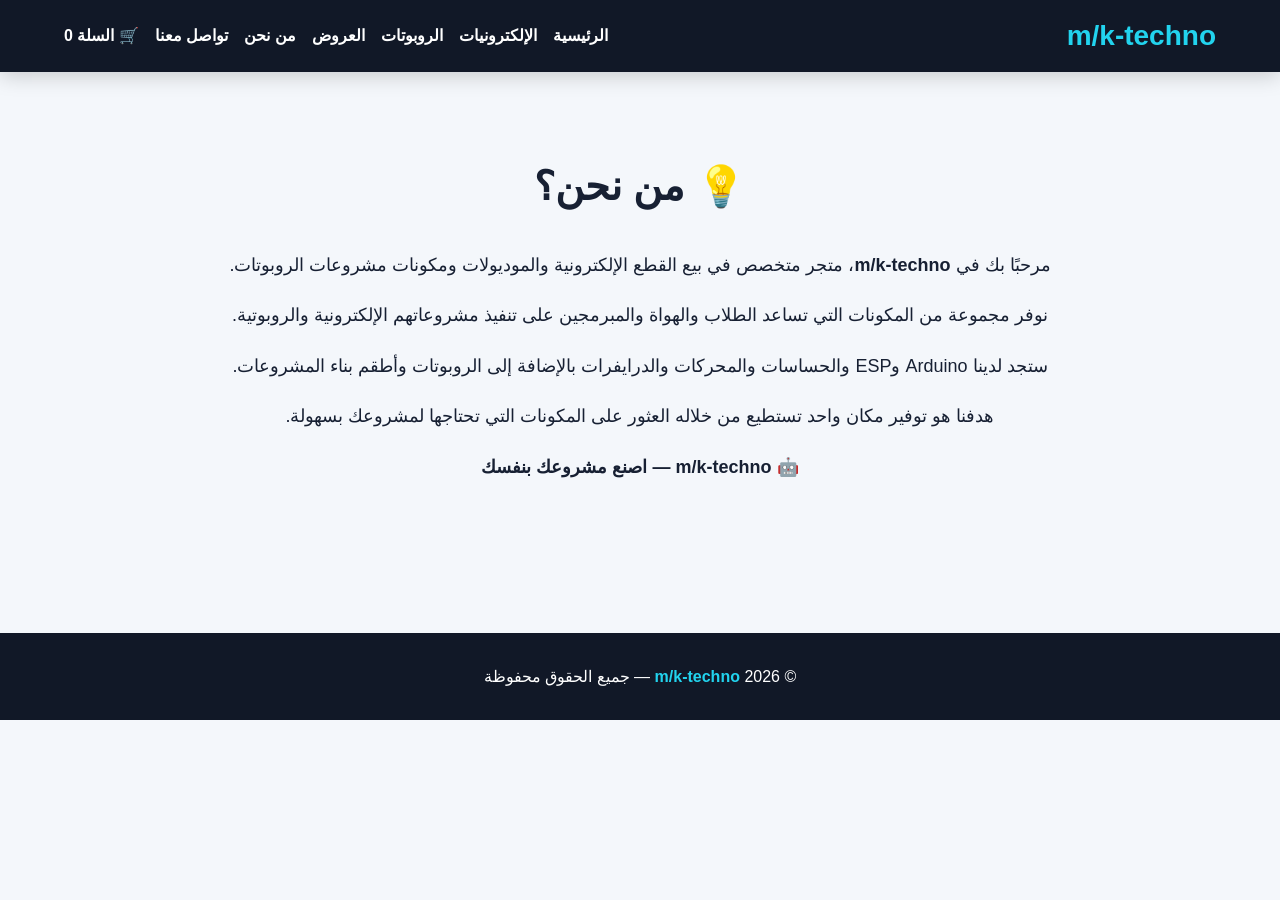
==== about.html @ b88e3928 "Add files via upload" ====
<!DOCTYPE html>
<html lang="ar" dir="rtl">

<head>

<meta charset="UTF-8">

<meta
name="viewport"
content="width=device-width, initial-scale=1.0">

<title>
من نحن | m/k-techno
</title>

<link
rel="stylesheet"
href="style.css">

</head>

<body>

<header>

<div class="logo">
m/k-techno
</div>

<nav>

<a href="index.html">
الرئيسية
</a>

<a href="electronics.html">
الإلكترونيات
</a>

<a href="robots.html">
الروبوتات
</a>

<a href="offers.html">
العروض
</a>

<a href="about.html">
من نحن
</a>

<a href="contact.html">
تواصل معنا
</a>

<a href="cart.html">
🛒 السلة
<span id="cartCount">0</span>
</a>

</nav>

</header>


<main class="about">

<h1>
💡 من نحن؟
</h1>

<p>

مرحبًا بك في
<strong>m/k-techno</strong>،

متجر متخصص في بيع القطع الإلكترونية
والموديولات ومكونات مشروعات الروبوتات.

</p>


<p>

نوفر مجموعة من المكونات التي تساعد
الطلاب والهواة والمبرمجين على تنفيذ
مشروعاتهم الإلكترونية والروبوتية.

</p>


<p>

ستجد لدينا Arduino وESP والحساسات
والمحركات والدرايفرات بالإضافة إلى
الروبوتات وأطقم بناء المشروعات.

</p>


<p>

هدفنا هو توفير مكان واحد تستطيع من خلاله
العثور على المكونات التي تحتاجها
لمشروعك بسهولة.

</p>


<p>

🤖
<strong>
m/k-techno — اصنع مشروعك بنفسك
</strong>

</p>

</main>


<footer>

© 2026

<strong>
m/k-techno
</strong>

— جميع الحقوق محفوظة

</footer>


<script src="cart.js"></script>

</body>

</html>
---- style.css ----
* {
    box-sizing: border-box;
    margin: 0;
    padding: 0;
}

html {
    scroll-behavior: smooth;
}

body {
    font-family: Arial, Tahoma, sans-serif;
    direction: rtl;
    background: #f4f7fb;
    color: #172033;
    line-height: 1.7;
}

/* ================= HEADER ================= */

header {
    background: #111827;
    color: white;
    min-height: 70px;
    padding: 12px 5%;
    display: flex;
    align-items: center;
    justify-content: space-between;
    gap: 20px;
    position: sticky;
    top: 0;
    z-index: 1000;
    box-shadow: 0 4px 20px rgba(0, 0, 0, .18);
}

.logo {
    color: #22d3ee;
    font-size: 28px;
    font-weight: bold;
    white-space: nowrap;
}

nav {
    display: flex;
    align-items: center;
    justify-content: center;
    gap: 16px;
    flex-wrap: wrap;
}

nav a {
    color: white;
    text-decoration: none;
    font-weight: bold;
    transition: .3s;
}

nav a:hover {
    color: #22d3ee;
}

/* ================= BUTTONS ================= */

button,
.btn {
    cursor: pointer;
    transition: .3s;
}

.btn {
    display: inline-block;
    text-decoration: none;
    background: #22d3ee;
    color: #07111f;
    padding: 12px 25px;
    border-radius: 10px;
    font-weight: bold;
    margin: 5px;
}

.btn:hover {
    transform: translateY(-3px);
    box-shadow: 0 8px 20px rgba(34, 211, 238, .3);
}

/* ================= HERO ================= */

.hero {
    min-height: 520px;
    padding: 70px 20px;
    display: flex;
    align-items: center;
    justify-content: center;
    text-align: center;
    color: white;

    background:
        radial-gradient(
            circle at 20% 20%,
            rgba(34, 211, 238, .2),
            transparent 30%
        ),
        radial-gradient(
            circle at 80% 80%,
            rgba(99, 102, 241, .2),
            transparent 30%
        ),
        #111827;
}

.hero h1 {
    font-size: 52px;
    margin-bottom: 20px;
}

.hero p {
    max-width: 800px;
    margin: auto;
    color: #dbeafe;
    font-size: 20px;
}

/* ================= FEATURES ================= */

.features {
    max-width: 1200px;
    margin: auto;
    padding: 70px 20px;

    display: grid;
    grid-template-columns:
        repeat(auto-fit, minmax(220px, 1fr));

    gap: 25px;
}

.features > div {
    background: white;
    text-align: center;
    padding: 30px 20px;
    border-radius: 18px;

    box-shadow:
        0 8px 25px rgba(0, 0, 0, .08);

    transition: .3s;
}

.features > div:hover {
    transform: translateY(-8px);
}

.features span {
    display: block;
    font-size: 45px;
    margin-bottom: 10px;
}

/* ================= PRODUCTS ================= */

.products-section {
    max-width: 1200px;
    margin: auto;
    padding: 70px 20px;
}

.products-section > h1 {
    text-align: center;
    font-size: 40px;
    margin-bottom: 40px;
}

.products {
    display: grid;
    grid-template-columns:
        repeat(auto-fit, minmax(230px, 1fr));

    gap: 25px;
}

.product {
    background: white;
    padding: 20px;
    border-radius: 18px;
    text-align: center;

    box-shadow:
        0 8px 25px rgba(0, 0, 0, .08);

    transition: .3s;
}

.product:hover {
    transform: translateY(-8px);
}

.product-icon {
    height: 170px;

    display: flex;
    align-items: center;
    justify-content: center;

    background:
        linear-gradient(
            135deg,
            #e0f2fe,
            #eef2ff
        );

    border-radius: 15px;

    font-size: 70px;

    margin-bottom: 20px;
}

.product h2 {
    font-size: 22px;
}

.product p {
    color: #64748b;
    margin: 10px 0;
    min-height: 55px;
}

.product strong {
    display: block;
    color: #0891b2;
    font-size: 23px;
    margin: 15px 0;
}

.product button {
    width: 100%;
    border: none;
    background: #111827;
    color: white;
    padding: 13px;
    border-radius: 10px;
    font-weight: bold;
}

.product button:hover {
    background: #22d3ee;
    color: #07111f;
}

/* ================= OFFERS ================= */

.offers {
    max-width: 1000px;
    margin: auto;
    padding: 70px 20px;
    text-align: center;
}

.offers h1 {
    font-size: 40px;
    margin-bottom: 35px;
}

.offer-card {
    background: white;
    padding: 35px;
    margin: 20px 0;
    border-radius: 18px;

    box-shadow:
        0 8px 25px rgba(0, 0, 0, .08);

    transition: .3s;
}

.offer-card:hover {
    transform: translateY(-5px);
}

.offer-card h2 {
    color: #0891b2;
    margin-bottom: 10px;
}

/* ================= ABOUT ================= */

.about {
    max-width: 900px;
    margin: auto;
    padding: 80px 20px;
    text-align: center;
}

.about h1 {
    font-size: 40px;
    margin-bottom: 30px;
}

.about p {
    font-size: 18px;
    margin-bottom: 20px;
}

/* ================= CONTACT ================= */

.contact {
    max-width: 700px;
    margin: auto;
    padding: 70px 20px;
}

.contact h1 {
    text-align: center;
    margin-bottom: 30px;
    font-size: 40px;
}

.contact form {
    background: white;
    padding: 30px;
    border-radius: 18px;

    box-shadow:
        0 8px 25px rgba(0, 0, 0, .08);
}

.contact input,
.contact textarea {
    width: 100%;
    padding: 14px;
    border: 1px solid #cbd5e1;
    border-radius: 10px;
    margin-bottom: 15px;
    font-family: inherit;
}

.contact textarea {
    min-height: 140px;
    resize: vertical;
}

.contact button {
    width: 100%;
    border: none;
    background: #22d3ee;
    color: #07111f;
    padding: 14px;
    border-radius: 10px;
    font-weight: bold;
}

/* ================= CART ================= */

.cart-page {
    max-width: 1000px;
    margin: auto;
    padding: 70px 20px;
}

.cart-page h1 {
    text-align: center;
    font-size: 40px;
    margin-bottom: 35px;
}

.cart-container {
    background: white;
    padding: 25px;
    border-radius: 18px;

    box-shadow:
        0 8px 25px rgba(0, 0, 0, .08);
}

.cart-row {
    display: flex;
    align-items: center;
    gap: 20px;
    padding: 20px 0;
    border-bottom: 1px solid #e2e8f0;
}

.cart-info {
    flex: 1;
}

.cart-price {
    color: #0891b2;
    font-weight: bold;
}

.quantity {
    display: flex;
    align-items: center;
    gap: 8px;
}

.quantity button {
    width: 34px;
    height: 34px;
    border: none;
    border-radius: 7px;
    background: #111827;
    color: white;
}

.quantity span {
    min-width: 30px;
    text-align: center;
    font-weight: bold;
}

.remove {
    border: none;
    background: #ef4444;
    color: white;
    padding: 8px 12px;
    border-radius: 8px;
}

.cart-summary {
    margin-top: 30px;

    display: flex;
    justify-content: space-between;
    align-items: center;

    gap: 20px;
    flex-wrap: wrap;
}

.cart-total {
    font-size: 24px;
    font-weight: bold;
}

.checkout-btn {
    display: inline-block;
    text-decoration: none;
    background: #22d3ee;
    color: #07111f;
    padding: 14px 25px;
    border-radius: 10px;
    font-weight: bold;
}

/* ================= CHECKOUT ================= */

.checkout-page {
    max-width: 850px;
    margin: auto;
    padding: 70px 20px;
}

.checkout-page h1 {
    text-align: center;
    font-size: 40px;
    margin-bottom: 35px;
}

.checkout-box {
    background: white;
    padding: 30px;
    border-radius: 18px;

    box-shadow:
        0 8px 25px rgba(0, 0, 0, .08);
}

.checkout-box h2 {
    margin: 25px 0 15px;
}

.checkout-box input,
.checkout-box select,
.checkout-box textarea {
    width: 100%;
    padding: 14px;

    border: 1px solid #cbd5e1;
    border-radius: 10px;

    margin-bottom: 15px;

    font-family: inherit;
}

.checkout-box textarea {
    min-height: 110px;
    resize: vertical;
}

.order-products {
    background: #f8fafc;
    padding: 20px;
    border-radius: 12px;
}

.order-product {
    display: flex;
    justify-content: space-between;

    padding: 10px 0;

    border-bottom: 1px solid #e2e8f0;
}

.order-total {
    color: #0891b2;
    font-size: 25px;
    font-weight: bold;

    margin: 20px 0;
}

.submit-order {
    width: 100%;
    border: none;

    background: #25d366;
    color: white;

    padding: 15px;

    border-radius: 10px;

    font-size: 17px;
    font-weight: bold;
}

.submit-order:hover {
    background: #128c7e;
}

/* ================= EMPTY CART ================= */

.empty-cart {
    text-align: center;
    padding: 50px 20px;
}

.empty-cart-icon {
    font-size: 70px;
}

/* ================= FOOTER ================= */

footer {
    margin-top: 50px;

    background: #111827;
    color: white;

    text-align: center;

    padding: 30px 20px;
}

footer strong {
    color: #22d3ee;
}

/* ================= MESSAGE ================= */

.cart-message {
    position: fixed;

    bottom: 25px;
    right: 25px;

    background: #111827;
    color: white;

    padding: 14px 20px;

    border-radius: 10px;

    z-index: 9999;

    box-shadow:
        0 8px 25px rgba(0, 0, 0, .25);
}

/* ================= MOBILE ================= */

@media (max-width: 800px) {

    header {
        flex-direction: column;
    }

    nav {
        gap: 10px;
    }

    nav a {
        font-size: 14px;
    }

    .hero h1 {
        font-size: 38px;
    }

    .hero p {
        font-size: 17px;
    }

    .cart-row {
        flex-direction: column;
        text-align: center;
    }

    .quantity {
        justify-content: center;
    }

    .cart-summary {
        flex-direction: column;
    }

    .checkout-btn {
        width: 100%;
        text-align: center;
    }
}
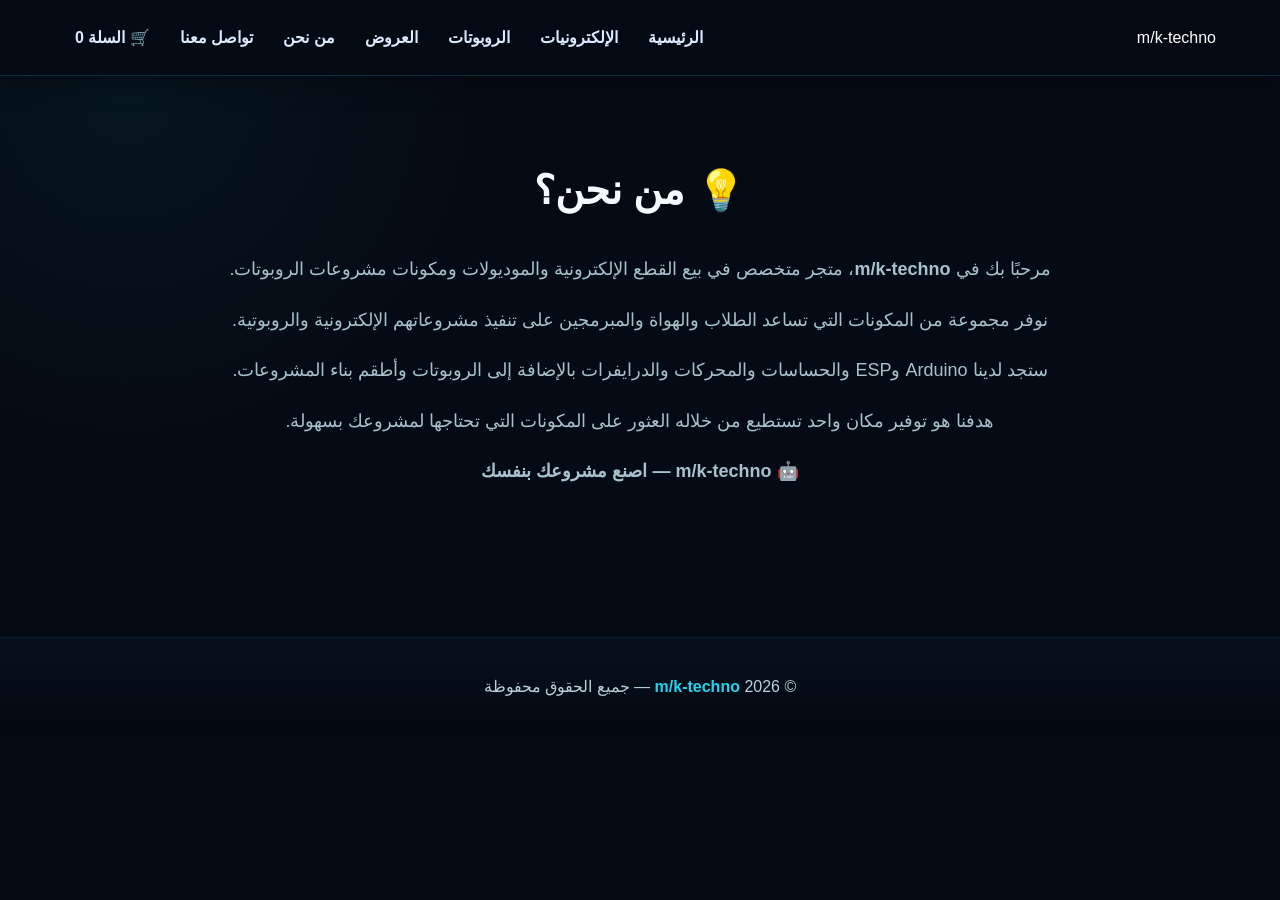
==== commit 11bf987a: "Add files via upload" ====
--- a/style.css
+++ b/style.css
@@ -1,3 +1,9 @@
+/* =========================================================
+   m/k-techno — Professional Tech Theme
+   Dark / Cyan / Electric Blue
+   Compatible with the existing pages and new index.html
+   ========================================================= */
+
 * {
     box-sizing: border-box;
     margin: 0;
@@ -11,17 +17,21 @@
 body {
     font-family: Arial, Tahoma, sans-serif;
     direction: rtl;
-    background: #f4f7fb;
-    color: #172033;
+    background:
+        radial-gradient(circle at 10% 10%, rgba(34, 211, 238, 0.05), transparent 25%),
+        #050b14;
+    color: #e5f7ff;
     line-height: 1.7;
+    min-height: 100vh;
 }
 
 /* ================= HEADER ================= */
 
-header {
-    background: #111827;
+header,
+.site-header {
+    background: rgba(5, 11, 20, 0.92);
     color: white;
-    min-height: 70px;
+    min-height: 76px;
     padding: 12px 5%;
     display: flex;
     align-items: center;
@@ -30,33 +40,96 @@
     position: sticky;
     top: 0;
     z-index: 1000;
-    box-shadow: 0 4px 20px rgba(0, 0, 0, .18);
-}
+    border-bottom: 1px solid rgba(34, 211, 238, 0.18);
+    box-shadow: 0 4px 30px rgba(0, 0, 0, .35);
+    backdrop-filter: blur(14px);
+}
+
+/* ================= LOGO ================= */
 
 .logo {
-    color: #22d3ee;
-    font-size: 28px;
+    white-space: nowrap;
+}
+
+.logo a {
+    color: #fff;
+    text-decoration: none;
+    display: flex;
+    align-items: center;
+    gap: 10px;
+}
+
+.logo-icon {
+    width: 42px;
+    height: 42px;
+    display: inline-flex;
+    align-items: center;
+    justify-content: center;
+    border-radius: 12px;
+    color: #03111b;
+    font-size: 13px;
+    font-weight: 900;
+    letter-spacing: -1px;
+    background: linear-gradient(135deg, #22d3ee, #2563eb);
+    box-shadow:
+        0 0 15px rgba(34, 211, 238, .45),
+        inset 0 0 8px rgba(255, 255, 255, .25);
+    transform: skew(-6deg);
+}
+
+.logo-text {
+    color: #22d3ee;
+    font-size: 27px;
     font-weight: bold;
-    white-space: nowrap;
-}
-
-nav {
+    letter-spacing: .5px;
+    text-shadow: 0 0 18px rgba(34, 211, 238, .35);
+}
+
+/* ================= NAVIGATION ================= */
+
+nav,
+.main-nav {
     display: flex;
     align-items: center;
     justify-content: center;
-    gap: 16px;
+    gap: 8px;
     flex-wrap: wrap;
 }
 
 nav a {
-    color: white;
+    color: #dbeafe;
     text-decoration: none;
     font-weight: bold;
+    padding: 8px 11px;
+    border-radius: 9px;
     transition: .3s;
 }
 
-nav a:hover {
-    color: #22d3ee;
+nav a:hover,
+nav a.active {
+    color: #22d3ee;
+    background: rgba(34, 211, 238, .08);
+    text-shadow: 0 0 12px rgba(34, 211, 238, .5);
+}
+
+.cart-link {
+    display: inline-flex;
+    align-items: center;
+    gap: 6px;
+}
+
+.cart-count {
+    min-width: 22px;
+    height: 22px;
+    padding: 0 6px;
+    display: inline-flex;
+    align-items: center;
+    justify-content: center;
+    border-radius: 50px;
+    background: #22d3ee;
+    color: #04111a;
+    font-size: 12px;
+    font-weight: 900;
 }
 
 /* ================= BUTTONS ================= */
@@ -70,90 +143,322 @@
 .btn {
     display: inline-block;
     text-decoration: none;
-    background: #22d3ee;
-    color: #07111f;
+    background: linear-gradient(135deg, #22d3ee, #06b6d4);
+    color: #03111b;
     padding: 12px 25px;
     border-radius: 10px;
     font-weight: bold;
     margin: 5px;
+    border: 1px solid rgba(255, 255, 255, .12);
+    box-shadow: 0 0 0 rgba(34, 211, 238, 0);
 }
 
 .btn:hover {
     transform: translateY(-3px);
-    box-shadow: 0 8px 20px rgba(34, 211, 238, .3);
+    box-shadow: 0 8px 25px rgba(34, 211, 238, .28);
+}
+
+.primary-btn {
+    background: linear-gradient(135deg, #22d3ee, #2563eb);
+    color: white;
+}
+
+.secondary-btn {
+    background: transparent;
+    color: #22d3ee;
+    border: 1px solid rgba(34, 211, 238, .6);
 }
 
 /* ================= HERO ================= */
 
 .hero {
-    min-height: 520px;
-    padding: 70px 20px;
+    min-height: 620px;
+    padding: 80px 20px;
     display: flex;
     align-items: center;
     justify-content: center;
     text-align: center;
     color: white;
+    position: relative;
+    overflow: hidden;
+    isolation: isolate;
 
     background:
-        radial-gradient(
-            circle at 20% 20%,
-            rgba(34, 211, 238, .2),
-            transparent 30%
-        ),
-        radial-gradient(
-            circle at 80% 80%,
-            rgba(99, 102, 241, .2),
-            transparent 30%
-        ),
-        #111827;
+        radial-gradient(circle at 20% 20%,
+            rgba(34, 211, 238, .18),
+            transparent 28%),
+        radial-gradient(circle at 80% 75%,
+            rgba(37, 99, 235, .18),
+            transparent 30%),
+        linear-gradient(135deg, #030914, #07111f 55%, #050b14);
+}
+
+.hero::before {
+    content: "";
+    position: absolute;
+    inset: 0;
+    opacity: .14;
+    background-image:
+        linear-gradient(rgba(34, 211, 238, .18) 1px, transparent 1px),
+        linear-gradient(90deg, rgba(34, 211, 238, .18) 1px, transparent 1px);
+    background-size: 45px 45px;
+    mask-image: linear-gradient(to bottom, black, transparent);
+    z-index: -2;
+}
+
+.hero::after {
+    content: "";
+    position: absolute;
+    width: 420px;
+    height: 420px;
+    border: 1px solid rgba(34, 211, 238, .18);
+    border-radius: 50%;
+    left: -120px;
+    bottom: -170px;
+    box-shadow:
+        0 0 0 40px rgba(34, 211, 238, .025),
+        0 0 0 80px rgba(34, 211, 238, .018);
+    z-index: -1;
+}
+
+.hero-content {
+    max-width: 850px;
+    position: relative;
+    z-index: 2;
+}
+
+.hero-badge {
+    display: inline-block;
+    margin-bottom: 18px;
+    padding: 7px 15px;
+    border: 1px solid rgba(34, 211, 238, .35);
+    border-radius: 50px;
+    color: #67e8f9;
+    background: rgba(34, 211, 238, .07);
+    box-shadow: 0 0 20px rgba(34, 211, 238, .08);
+    font-size: 14px;
 }
 
 .hero h1 {
-    font-size: 52px;
+    font-size: clamp(38px, 6vw, 64px);
+    line-height: 1.2;
     margin-bottom: 20px;
+    font-weight: 900;
+}
+
+.hero h1 span {
+    color: #22d3ee;
+    text-shadow:
+        0 0 12px rgba(34, 211, 238, .4),
+        0 0 35px rgba(34, 211, 238, .18);
 }
 
 .hero p {
     max-width: 800px;
     margin: auto;
-    color: #dbeafe;
+    color: #c7e8f4;
     font-size: 20px;
 }
 
+.hero-buttons {
+    margin-top: 28px;
+}
+
+.hero-tech {
+    position: absolute;
+    width: 340px;
+    height: 340px;
+    left: -120px;
+    top: 50%;
+    transform: translateY(-50%);
+    opacity: .32;
+    pointer-events: none;
+}
+
+.tech-circle {
+    width: 100%;
+    height: 100%;
+    border: 1px solid rgba(34, 211, 238, .35);
+    border-radius: 50%;
+    display: flex;
+    align-items: center;
+    justify-content: center;
+    box-shadow:
+        0 0 50px rgba(34, 211, 238, .08),
+        inset 0 0 40px rgba(34, 211, 238, .04);
+    animation: rotateTech 18s linear infinite;
+}
+
+.tech-circle span {
+    font-size: 70px;
+    color: #22d3ee;
+    text-shadow: 0 0 25px #22d3ee;
+}
+
+.tech-line {
+    position: absolute;
+    height: 1px;
+    background: linear-gradient(90deg, transparent, #22d3ee, transparent);
+}
+
+.line-1 {
+    width: 180px;
+    top: 25%;
+    right: -30px;
+}
+
+.line-2 {
+    width: 130px;
+    top: 55%;
+    right: -10px;
+}
+
+.line-3 {
+    width: 170px;
+    top: 76%;
+    right: -40px;
+}
+
+@keyframes rotateTech {
+    from { transform: rotate(0deg); }
+    to { transform: rotate(360deg); }
+}
+
+/* ================= SECTION TITLES ================= */
+
+.section-title {
+    text-align: center;
+    max-width: 800px;
+    margin: 0 auto 35px;
+}
+
+.section-title > span {
+    color: #22d3ee;
+    font-weight: bold;
+    font-size: 14px;
+}
+
+.section-title h2 {
+    font-size: clamp(28px, 4vw, 42px);
+    margin: 7px 0;
+    color: #f4fbff;
+}
+
+.section-title p {
+    color: #8fb2c2;
+}
+
 /* ================= FEATURES ================= */
+
+.features-section {
+    max-width: 1200px;
+    margin: auto;
+    padding: 75px 20px;
+}
 
 .features {
     max-width: 1200px;
     margin: auto;
-    padding: 70px 20px;
+    padding: 0;
 
     display: grid;
-    grid-template-columns:
-        repeat(auto-fit, minmax(220px, 1fr));
-
-    gap: 25px;
-}
-
-.features > div {
-    background: white;
+    grid-template-columns: repeat(auto-fit, minmax(220px, 1fr));
+    gap: 22px;
+}
+
+.features > div,
+.feature-card {
+    background:
+        linear-gradient(145deg,
+            rgba(13, 29, 45, .95),
+            rgba(6, 16, 27, .95));
+    color: #e5f7ff;
     text-align: center;
     padding: 30px 20px;
     border-radius: 18px;
-
+    border: 1px solid rgba(34, 211, 238, .12);
     box-shadow:
-        0 8px 25px rgba(0, 0, 0, .08);
-
+        0 12px 35px rgba(0, 0, 0, .25),
+        inset 0 1px rgba(255, 255, 255, .025);
     transition: .3s;
-}
-
-.features > div:hover {
+    position: relative;
+    overflow: hidden;
+}
+
+.features > div::before,
+.feature-card::before {
+    content: "";
+    position: absolute;
+    top: 0;
+    right: 0;
+    width: 55px;
+    height: 3px;
+    background: #22d3ee;
+    box-shadow: 0 0 18px #22d3ee;
+}
+
+.features > div:hover,
+.feature-card:hover {
     transform: translateY(-8px);
-}
-
-.features span {
+    border-color: rgba(34, 211, 238, .42);
+    box-shadow:
+        0 18px 40px rgba(0, 0, 0, .3),
+        0 0 25px rgba(34, 211, 238, .07);
+}
+
+.features span,
+.feature-icon {
     display: block;
     font-size: 45px;
     margin-bottom: 10px;
+    filter: drop-shadow(0 0 10px rgba(34, 211, 238, .22));
+}
+
+.feature-card h3,
+.features h3 {
+    color: #f4fbff;
+    margin-bottom: 8px;
+}
+
+.feature-card p,
+.features p {
+    color: #8fb2c2;
+}
+
+/* ================= QUICK LINKS ================= */
+
+.quick-links {
+    max-width: 1200px;
+    margin: auto;
+    padding: 10px 20px 80px;
+    display: grid;
+    grid-template-columns: repeat(3, 1fr);
+    gap: 22px;
+}
+
+.quick-card {
+    padding: 30px;
+    border-radius: 18px;
+    border: 1px solid rgba(34, 211, 238, .14);
+    background: linear-gradient(145deg, #0b1b2b, #07111d);
+    box-shadow: 0 12px 35px rgba(0, 0, 0, .25);
+    text-align: center;
+    transition: .3s;
+}
+
+.quick-card:hover {
+    transform: translateY(-6px);
+    border-color: rgba(34, 211, 238, .45);
+}
+
+.quick-card h2 {
+    color: #22d3ee;
+    margin-bottom: 10px;
+}
+
+.quick-card p {
+    color: #9fb8c6;
+    margin-bottom: 15px;
 }
 
 /* ================= PRODUCTS ================= */
@@ -168,51 +473,41 @@
     text-align: center;
     font-size: 40px;
     margin-bottom: 40px;
+    color: #f4fbff;
 }
 
 .products {
     display: grid;
-    grid-template-columns:
-        repeat(auto-fit, minmax(230px, 1fr));
-
+    grid-template-columns: repeat(auto-fit, minmax(230px, 1fr));
     gap: 25px;
 }
 
 .product {
-    background: white;
+    background: linear-gradient(145deg, #0c1b2a, #07111c);
+    color: #e5f7ff;
     padding: 20px;
     border-radius: 18px;
     text-align: center;
-
-    box-shadow:
-        0 8px 25px rgba(0, 0, 0, .08);
-
+    border: 1px solid rgba(34, 211, 238, .12);
+    box-shadow: 0 12px 30px rgba(0, 0, 0, .25);
     transition: .3s;
 }
 
 .product:hover {
     transform: translateY(-8px);
+    border-color: rgba(34, 211, 238, .4);
 }
 
 .product-icon {
     height: 170px;
-
     display: flex;
     align-items: center;
     justify-content: center;
-
-    background:
-        linear-gradient(
-            135deg,
-            #e0f2fe,
-            #eef2ff
-        );
-
+    background: linear-gradient(135deg, #071c2a, #0d1830);
     border-radius: 15px;
-
     font-size: 70px;
-
     margin-bottom: 20px;
+    border: 1px solid rgba(34, 211, 238, .1);
 }
 
 .product h2 {
@@ -220,14 +515,14 @@
 }
 
 .product p {
-    color: #64748b;
+    color: #8faebe;
     margin: 10px 0;
     min-height: 55px;
 }
 
 .product strong {
     display: block;
-    color: #0891b2;
+    color: #22d3ee;
     font-size: 23px;
     margin: 15px 0;
 }
@@ -235,11 +530,12 @@
 .product button {
     width: 100%;
     border: none;
-    background: #111827;
+    background: #101e2d;
     color: white;
     padding: 13px;
     border-radius: 10px;
     font-weight: bold;
+    border: 1px solid rgba(34, 211, 238, .18);
 }
 
 .product button:hover {
@@ -259,26 +555,26 @@
 .offers h1 {
     font-size: 40px;
     margin-bottom: 35px;
+    color: #f4fbff;
 }
 
 .offer-card {
-    background: white;
+    background: linear-gradient(145deg, #0c1b2a, #07111c);
     padding: 35px;
     margin: 20px 0;
     border-radius: 18px;
-
-    box-shadow:
-        0 8px 25px rgba(0, 0, 0, .08);
-
+    border: 1px solid rgba(34, 211, 238, .14);
+    box-shadow: 0 12px 35px rgba(0, 0, 0, .25);
     transition: .3s;
 }
 
 .offer-card:hover {
     transform: translateY(-5px);
+    border-color: rgba(34, 211, 238, .4);
 }
 
 .offer-card h2 {
-    color: #0891b2;
+    color: #22d3ee;
     margin-bottom: 10px;
 }
 
@@ -294,11 +590,13 @@
 .about h1 {
     font-size: 40px;
     margin-bottom: 30px;
+    color: #f4fbff;
 }
 
 .about p {
     font-size: 18px;
     margin-bottom: 20px;
+    color: #a7c1cd;
 }
 
 /* ================= CONTACT ================= */
@@ -313,25 +611,34 @@
     text-align: center;
     margin-bottom: 30px;
     font-size: 40px;
+    color: #f4fbff;
 }
 
 .contact form {
-    background: white;
+    background: linear-gradient(145deg, #0c1b2a, #07111c);
     padding: 30px;
     border-radius: 18px;
-
-    box-shadow:
-        0 8px 25px rgba(0, 0, 0, .08);
+    border: 1px solid rgba(34, 211, 238, .14);
+    box-shadow: 0 12px 35px rgba(0, 0, 0, .25);
 }
 
 .contact input,
 .contact textarea {
     width: 100%;
     padding: 14px;
-    border: 1px solid #cbd5e1;
+    border: 1px solid #1e3a4a;
+    background: #06111d;
+    color: #e5f7ff;
     border-radius: 10px;
     margin-bottom: 15px;
     font-family: inherit;
+    outline: none;
+}
+
+.contact input:focus,
+.contact textarea:focus {
+    border-color: #22d3ee;
+    box-shadow: 0 0 0 3px rgba(34, 211, 238, .08);
 }
 
 .contact textarea {
@@ -349,6 +656,11 @@
     font-weight: bold;
 }
 
+.contact button:hover {
+    box-shadow: 0 8px 25px rgba(34, 211, 238, .25);
+    transform: translateY(-2px);
+}
+
 /* ================= CART ================= */
 
 .cart-page {
@@ -361,15 +673,15 @@
     text-align: center;
     font-size: 40px;
     margin-bottom: 35px;
+    color: #f4fbff;
 }
 
 .cart-container {
-    background: white;
+    background: linear-gradient(145deg, #0c1b2a, #07111c);
     padding: 25px;
     border-radius: 18px;
-
-    box-shadow:
-        0 8px 25px rgba(0, 0, 0, .08);
+    border: 1px solid rgba(34, 211, 238, .14);
+    box-shadow: 0 12px 35px rgba(0, 0, 0, .25);
 }
 
 .cart-row {
@@ -377,7 +689,7 @@
     align-items: center;
     gap: 20px;
     padding: 20px 0;
-    border-bottom: 1px solid #e2e8f0;
+    border-bottom: 1px solid #173142;
 }
 
 .cart-info {
@@ -385,7 +697,7 @@
 }
 
 .cart-price {
-    color: #0891b2;
+    color: #22d3ee;
     font-weight: bold;
 }
 
@@ -400,8 +712,13 @@
     height: 34px;
     border: none;
     border-radius: 7px;
-    background: #111827;
+    background: #102333;
     color: white;
+}
+
+.quantity button:hover {
+    background: #22d3ee;
+    color: #07111f;
 }
 
 .quantity span {
@@ -412,7 +729,7 @@
 
 .remove {
     border: none;
-    background: #ef4444;
+    background: #dc3545;
     color: white;
     padding: 8px 12px;
     border-radius: 8px;
@@ -420,11 +737,9 @@
 
 .cart-summary {
     margin-top: 30px;
-
     display: flex;
     justify-content: space-between;
     align-items: center;
-
     gap: 20px;
     flex-wrap: wrap;
 }
@@ -432,6 +747,7 @@
 .cart-total {
     font-size: 24px;
     font-weight: bold;
+    color: #f4fbff;
 }
 
 .checkout-btn {
@@ -456,19 +772,20 @@
     text-align: center;
     font-size: 40px;
     margin-bottom: 35px;
+    color: #f4fbff;
 }
 
 .checkout-box {
-    background: white;
+    background: linear-gradient(145deg, #0c1b2a, #07111c);
     padding: 30px;
     border-radius: 18px;
-
-    box-shadow:
-        0 8px 25px rgba(0, 0, 0, .08);
+    border: 1px solid rgba(34, 211, 238, .14);
+    box-shadow: 0 12px 35px rgba(0, 0, 0, .25);
 }
 
 .checkout-box h2 {
     margin: 25px 0 15px;
+    color: #22d3ee;
 }
 
 .checkout-box input,
@@ -476,13 +793,20 @@
 .checkout-box textarea {
     width: 100%;
     padding: 14px;
-
-    border: 1px solid #cbd5e1;
+    border: 1px solid #1e3a4a;
+    background: #06111d;
+    color: #e5f7ff;
     border-radius: 10px;
-
     margin-bottom: 15px;
-
     font-family: inherit;
+    outline: none;
+}
+
+.checkout-box input:focus,
+.checkout-box select:focus,
+.checkout-box textarea:focus {
+    border-color: #22d3ee;
+    box-shadow: 0 0 0 3px rgba(34, 211, 238, .08);
 }
 
 .checkout-box textarea {
@@ -491,45 +815,40 @@
 }
 
 .order-products {
-    background: #f8fafc;
+    background: #071521;
     padding: 20px;
     border-radius: 12px;
+    border: 1px solid rgba(34, 211, 238, .08);
 }
 
 .order-product {
     display: flex;
     justify-content: space-between;
-
     padding: 10px 0;
-
-    border-bottom: 1px solid #e2e8f0;
+    border-bottom: 1px solid #173142;
 }
 
 .order-total {
-    color: #0891b2;
+    color: #22d3ee;
     font-size: 25px;
     font-weight: bold;
-
     margin: 20px 0;
 }
 
 .submit-order {
     width: 100%;
     border: none;
-
     background: #25d366;
     color: white;
-
     padding: 15px;
-
     border-radius: 10px;
-
     font-size: 17px;
     font-weight: bold;
 }
 
 .submit-order:hover {
     background: #128c7e;
+    transform: translateY(-2px);
 }
 
 /* ================= EMPTY CART ================= */
@@ -537,6 +856,7 @@
 .empty-cart {
     text-align: center;
     padding: 50px 20px;
+    color: #9fb8c6;
 }
 
 .empty-cart-icon {
@@ -545,64 +865,206 @@
 
 /* ================= FOOTER ================= */
 
-footer {
+footer,
+.site-footer {
     margin-top: 50px;
-
-    background: #111827;
-    color: white;
-
-    text-align: center;
-
-    padding: 30px 20px;
+    background:
+        linear-gradient(180deg, #07111d, #030811);
+    color: #b8d1dc;
+    text-align: center;
+    padding: 35px 20px;
+    border-top: 1px solid rgba(34, 211, 238, .12);
+}
+
+.site-footer .footer-logo {
+    color: #22d3ee;
+    font-size: 28px;
+    font-weight: 900;
+    margin-bottom: 5px;
+    text-shadow: 0 0 15px rgba(34, 211, 238, .3);
+}
+
+.site-footer p {
+    color: #7894a2;
+    margin-bottom: 15px;
+}
+
+.footer-links {
+    display: flex;
+    justify-content: center;
+    flex-wrap: wrap;
+    gap: 16px;
+    margin: 15px 0 20px;
+}
+
+.footer-links a {
+    color: #a8c8d5;
+    text-decoration: none;
+    transition: .3s;
+}
+
+.footer-links a:hover {
+    color: #22d3ee;
 }
 
 footer strong {
     color: #22d3ee;
+}
+
+.copyright {
+    color: #6f8995;
+    font-size: 14px;
 }
 
 /* ================= MESSAGE ================= */
 
 .cart-message {
     position: fixed;
-
     bottom: 25px;
     right: 25px;
-
-    background: #111827;
+    background: #0b1a29;
     color: white;
-
     padding: 14px 20px;
-
     border-radius: 10px;
-
+    border: 1px solid rgba(34, 211, 238, .25);
     z-index: 9999;
-
-    box-shadow:
-        0 8px 25px rgba(0, 0, 0, .25);
+    box-shadow: 0 8px 25px rgba(0, 0, 0, .35);
+}
+
+/* ================= SELECTION / SCROLLBAR ================= */
+
+::selection {
+    background: #22d3ee;
+    color: #04111a;
+}
+
+::-webkit-scrollbar {
+    width: 9px;
+}
+
+::-webkit-scrollbar-track {
+    background: #030811;
+}
+
+::-webkit-scrollbar-thumb {
+    background: #12374a;
+    border-radius: 20px;
+}
+
+::-webkit-scrollbar-thumb:hover {
+    background: #22d3ee;
 }
 
 /* ================= MOBILE ================= */
 
-@media (max-width: 800px) {
-
-    header {
-        flex-direction: column;
-    }
-
-    nav {
-        gap: 10px;
+@media (max-width: 900px) {
+
+    header,
+    .site-header {
+        padding: 12px 20px;
+    }
+
+    nav,
+    .main-nav {
+        gap: 5px;
     }
 
     nav a {
         font-size: 14px;
     }
 
+    .quick-links {
+        grid-template-columns: 1fr;
+    }
+
+    .hero-tech {
+        opacity: .15;
+        left: -170px;
+    }
+}
+
+@media (max-width: 800px) {
+
+    header,
+    .site-header {
+        flex-direction: column;
+        padding: 14px 12px;
+    }
+
+    .logo-text {
+        font-size: 24px;
+    }
+
+    nav,
+    .main-nav {
+        gap: 5px;
+        width: 100%;
+    }
+
+    nav a {
+        font-size: 13px;
+        padding: 7px 8px;
+    }
+
+    .hero {
+        min-height: 560px;
+        padding: 65px 18px;
+    }
+
     .hero h1 {
         font-size: 38px;
     }
 
     .hero p {
         font-size: 17px;
+    }
+
+    .hero-buttons {
+        display: flex;
+        flex-direction: column;
+        align-items: center;
+    }
+
+    .hero-buttons .btn {
+        width: min(100%, 320px);
+        margin: 6px 0;
+    }
+
+    .hero-tech {
+        width: 250px;
+        height: 250px;
+        left: -135px;
+        opacity: .1;
+    }
+
+    .features-section {
+        padding: 55px 15px;
+    }
+
+    .features {
+        grid-template-columns: 1fr;
+    }
+
+    .quick-links {
+        padding: 0 15px 60px;
+    }
+
+    .products-section,
+    .offers,
+    .about,
+    .contact,
+    .cart-page,
+    .checkout-page {
+        padding: 55px 15px;
+    }
+
+    .products-section > h1,
+    .offers h1,
+    .about h1,
+    .contact h1,
+    .cart-page h1,
+    .checkout-page h1 {
+        font-size: 32px;
     }
 
     .cart-row {
@@ -622,4 +1084,64 @@
         width: 100%;
         text-align: center;
     }
-}+
+    .contact form,
+    .checkout-box,
+    .cart-container {
+        padding: 20px;
+    }
+}
+
+@media (max-width: 480px) {
+
+    .logo-icon {
+        width: 38px;
+        height: 38px;
+        font-size: 11px;
+    }
+
+    .logo-text {
+        font-size: 21px;
+    }
+
+    nav a {
+        font-size: 12px;
+    }
+
+    .hero h1 {
+        font-size: 32px;
+    }
+
+    .hero p {
+        font-size: 16px;
+    }
+
+    .hero-badge {
+        font-size: 12px;
+    }
+
+    .feature-card,
+    .features > div,
+    .quick-card {
+        padding: 25px 17px;
+    }
+
+    .footer-links {
+        gap: 10px;
+        font-size: 14px;
+    }
+}
+
+/* ================= ACCESSIBILITY ================= */
+
+@media (prefers-reduced-motion: reduce) {
+
+    *,
+    *::before,
+    *::after {
+        scroll-behavior: auto !important;
+        animation-duration: .01ms !important;
+        animation-iteration-count: 1 !important;
+        transition-duration: .01ms !important;
+    }
+}
